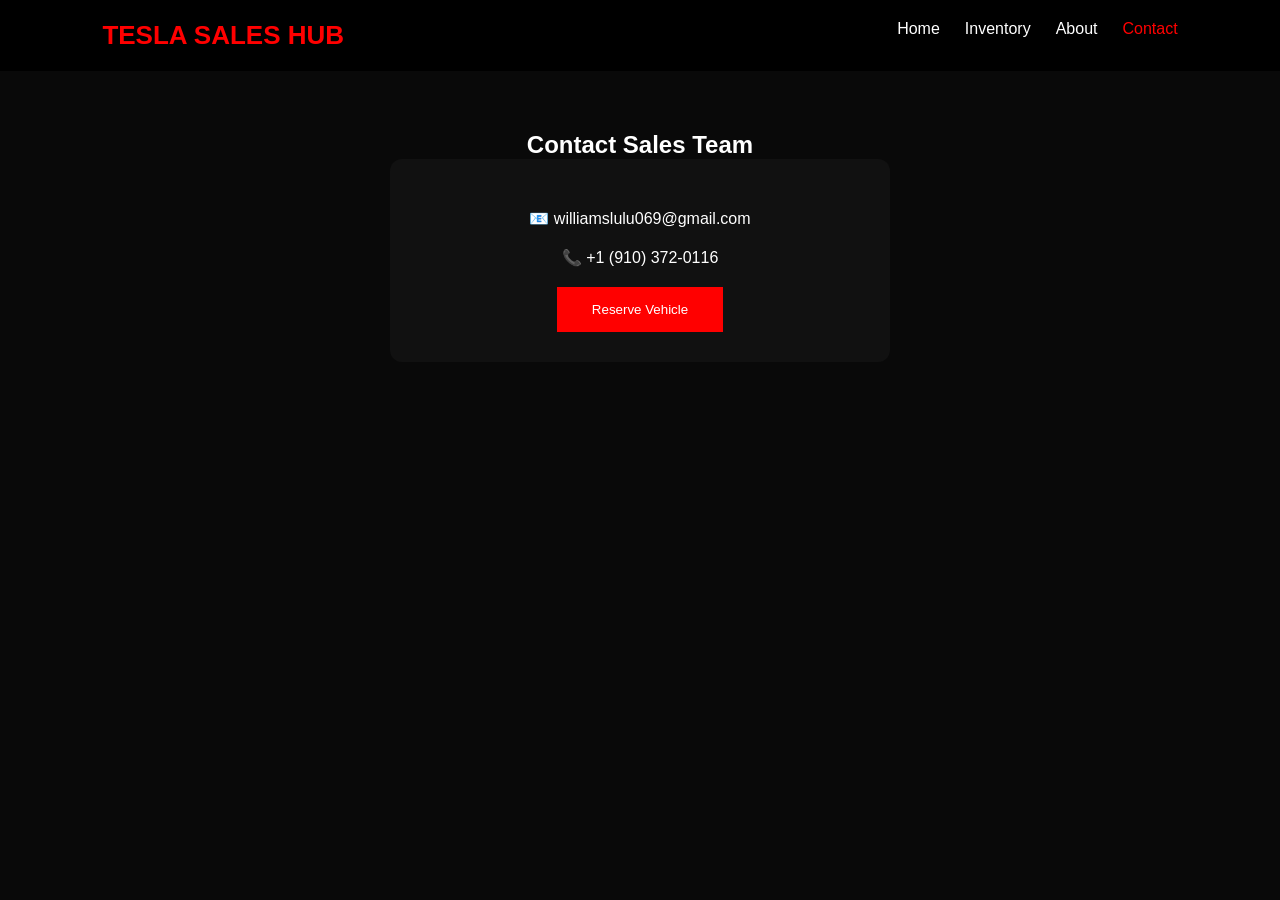
==== contact.html @ e101cfa1 "my first upload" ====
<!DOCTYPE html>
<html>

<head>
<title>Contact</title>
<link rel="stylesheet" href="style.css">
</head>

<body>

<nav>

<div class="logo">
TESLA SALES HUB
</div>

<ul>
<li><a href="index.html">Home</a></li>
<li><a href="inventory.html">Inventory</a></li>
<li><a href="about.html">About</a></li>
<li><a class="active" href="contact.html">Contact</a></li>
</ul>

</nav>

<section class="page">

<h1>

Contact Sales Team

</h1>

<div class="contact-card">

<p>

📧

<a href="mailto:williamslulu069@gmail.com">

williamslulu069@gmail.com

</a>

</p>

<p>

📞

<a href="tel:+1 (910) 372-0116">

+1 (910) 372-0116

</a>

</p>

<button>

Reserve Vehicle

</button>

</div>

</section>

</body>

</html>
---- style.css ----
*{
margin:0;
padding:0;
box-sizing:border-box;
font-family:Arial;
}

body{
background:#090909;
color:white;
}

nav{
display:flex;
justify-content:space-between;
padding:20px 8%;
background:black;
}

.logo{
color:red;
font-size:26px;
font-weight:bold;

}

nav ul{
display:flex;
gap:25px;
list-style:none;
}

a{
color:white;
text-decoration:none;
}

.active{
color:red;
}

.hero{

height:90vh;

display:flex;

flex-direction:column;

justify-content:center;

align-items:center;

text-align:center;

padding:40px;

}

.hero h1{
font-size:72px;
}

.hero p{
margin:20px;
}

button{

padding:15px 35px;

background:red;

color:white;

border:none;

cursor:pointer;

}

.page{

padding:60px;

text-align:center;

}

#search{

padding:15px;

width:350px;

margin:40px;

color:white;

}

.inventory{

display:grid;

grid-template-columns:
repeat(
auto-fit,
minmax(
320px,
1fr
));

gap:20px;


}

.card{

background:#111;

padding:20px;

border-radius:12px;

}

.card h2{
margin-bottom:20px;
}

.features{

display:flex;

gap:20px;

justify-content:center;

margin-top:40px;

flex-wrap:wrap;

}

.features div,
.contact-card{

background:#111;

padding:30px;

border-radius:12px;

}

.contact-card{

width:500px;

max-width:90%;

margin:auto;

}

.contact-card p{

margin:20px;

}
#details{

max-width:700px;

margin:auto;

}

#details .card{

padding:50px;

text-align:center;

}

#details p{

margin:20px;

font-size:20px;

}
.card img{

width:100%;

height:240px;

object-fit:cover;

}

.details-card{

max-width:700px;

margin:auto;

padding:40px;

background:#111;

border-radius:20px;

}

.hero-car{

width:100%;

height:420px;

object-fit:cover;

border-radius:20px;

}

.details-card h1{

margin-top:20px;

}

.details-card p{

margin:15px 0;

}

form{

display:flex;

flex-direction:column;

gap:15px;

margin-top:30px;

}

form input{

padding:15px;

border:none;

}

form button{

padding:18px;

background:red;

color:white;

border:none;

cursor:pointer;

}
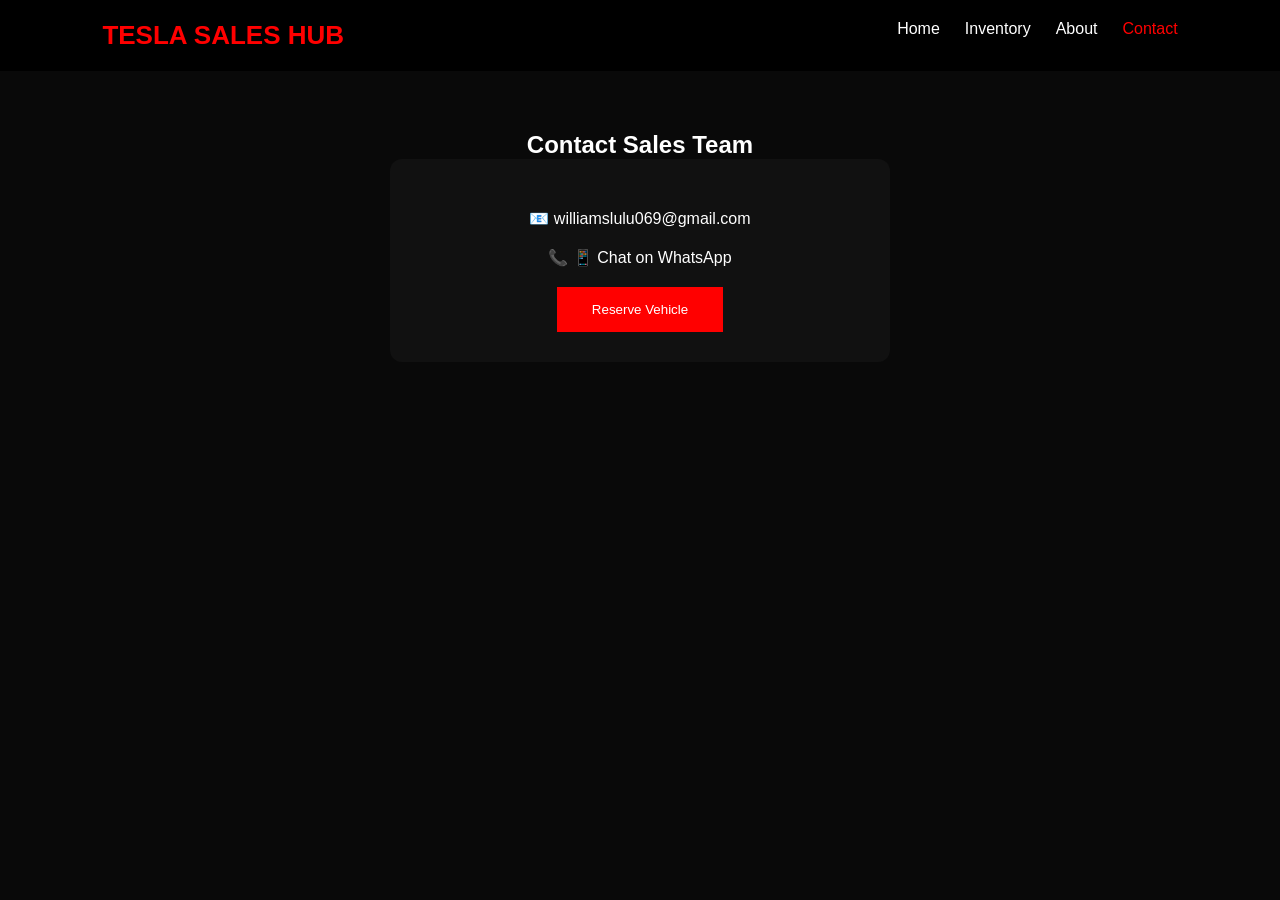
==== commit 8a6114ab: "update contact.html" ====
--- a/contact.html
+++ b/contact.html
@@ -49,9 +49,12 @@
 
 📞
 
-<a href="tel:+1 (910) 372-0116">
 
-+1 (910) 372-0116
+<a
+href="https://wa.me/+1 (910) 372-0116?text=Hello%20Tesla%20Sales%20Hub,%20I%20am%20interested%20in%20one%20of%20your%20vehicles."
+target="_blank">
+
+📱 Chat on WhatsApp
 
 </a>
 
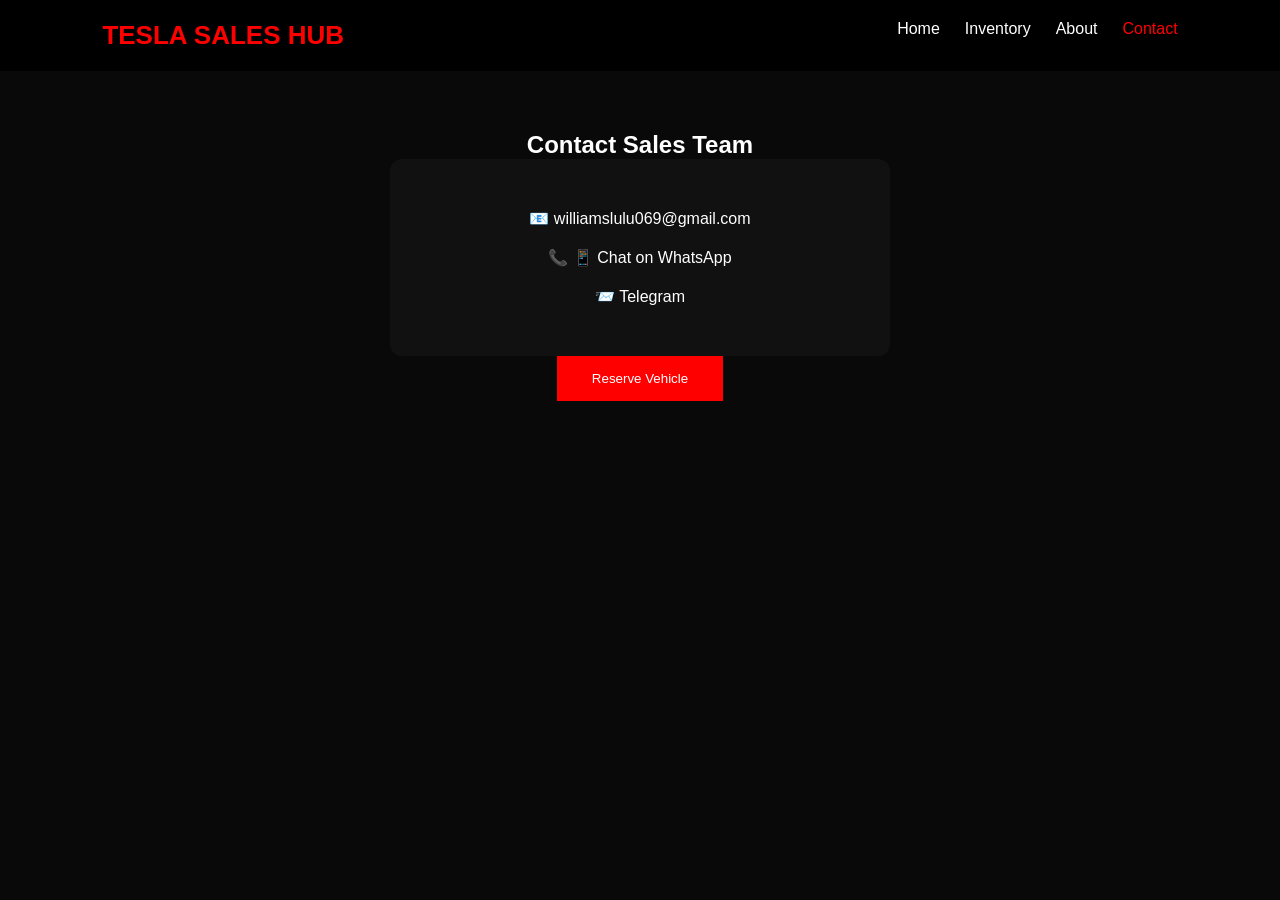
==== commit b85d9b8b: "update contact.html" ====
--- a/contact.html
+++ b/contact.html
@@ -60,6 +60,23 @@
 
 </p>
 
+<p>
+
+📨
+
+<a
+href="https://t.me/Teslahub03"
+target="_blank">
+
+Telegram
+
+</a>
+
+</p>
+
+</div>
+
+
 <button>
 
 Reserve Vehicle
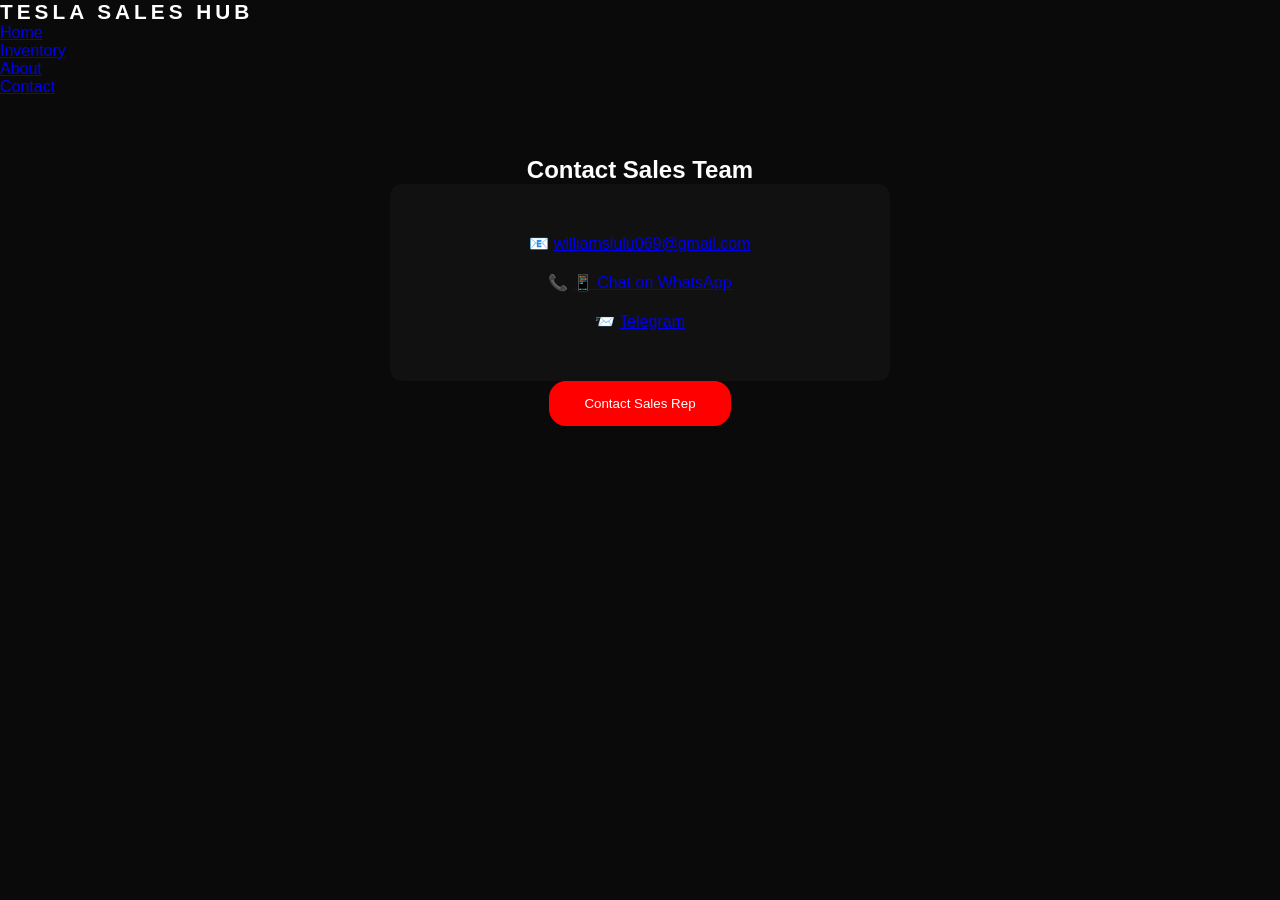
==== commit 9b7f606b: "update" ====
--- a/contact.html
+++ b/contact.html
@@ -79,7 +79,7 @@
 
 <button>
 
-Reserve Vehicle
+Contact Sales Rep
 
 </button>
 
--- a/style.css
+++ b/style.css
@@ -1,81 +1,250 @@
-*{
-margin:0;
-padding:0;
-box-sizing:border-box;
-font-family:Arial;
-}
-
-body{
-background:#090909;
+/* --- Reset & Variables --- */
+:root {
+    --bg-color: #0a0a0a;
+    --text-primary: #ffffff;
+    --text-secondary: #a0a0a0;
+    --accent-red: #e82127; /* True Tesla red */
+    --accent-red-hover: #b81419;
+    --nav-bg: rgba(10, 10, 10, 0.75);
+    --font-main: 'Inter', sans-serif;
+    --transition-smooth: all 0.4s cubic-bezier(0.16, 1, 0.3, 1);
+}
+
+* {
+    margin: 0;
+    padding: 0;
+    box-sizing: border-box;
+}
+
+html {
+    scroll-behavior: smooth;
+}
+
+body {
+    font-family: var(--font-main);
+    background-color: var(--bg-color);
+    color: var(--text-primary);
+    overflow-x: hidden;
+    -webkit-font-smoothing: antialiased;
+}
+
+/* --- Header & Navigation --- */
+.navbar {
+    position: fixed;
+    top: 0;
+    left: 0;
+    width: 100%;
+    display: flex;
+    justify-content: space-between;
+    align-items: center;
+    padding: 25px 8%;
+    z-index: 1000;
+    backdrop-filter: blur(20px);
+    -webkit-backdrop-filter: blur(20px);
+    background: var(--nav-bg);
+    border-bottom: 1px solid rgba(255, 255, 255, 0.03);
+}
+
+.logo {
+    font-weight: 800;
+    font-size: 1.3rem;
+    letter-spacing: 4px;
+    color: var(--text-primary);
+}
+
+.logo span {
+    color: var(--accent-red);
+    font-weight: 400;
+}
+
+.nav-links {
+    display: flex;
+    gap: 40px;
+}
+
+.nav-links a {
+    color: var(--text-secondary);
+    text-decoration: none;
+    font-size: 0.95rem;
+    font-weight: 400;
+    letter-spacing: 1px;
+    transition: var(--transition-smooth);
+    position: relative;
+    padding: 5px 0;
+}
+
+.nav-links a:hover, 
+.nav-links a.active {
+    color: var(--text-primary);
+}
+
+/* Sleek underline indicator on hover */
+.nav-links a::after {
+    content: '';
+    position: absolute;
+    bottom: 0;
+    left: 0;
+    width: 0;
+    height: 1.5px;
+    background-color: var(--accent-red);
+    transition: var(--transition-smooth);
+}
+
+.nav-links a:hover::after,
+.nav-links a.active::after {
+    width: 100%;
+}
+
+/* --- Hero Section --- */
+.hero {
+    position: relative;
+    height: 100vh;
+    width: 100vw;
+    display: flex;
+    justify-content: center;
+    align-items: center;
+    text-align: center;
+    padding: 0 20px;
+}
+
+/* High-end vignette backdrop effect */
+.bg-gradient {
+    position: absolute;
+    top: 0;
+    left: 0;
+    width: 100%;
+    height: 100%;
+    background: radial-gradient(circle, rgba(20,20,20,0) 40%, rgba(5,5,5,1) 90%);
+    z-index: 1;
+}
+
+.hero-content {
+    position: relative;
+    z-index: 2;
+    max-width: 800px;
+    /* Subtle introductory animation */
+    animation: fadeInUp 1.2s cubic-bezier(0.16, 1, 0.3, 1) forwards;
+}
+
+.hero-title {
+    font-size: clamp(3rem, 7vw, 5.5rem);
+    font-weight: 800;
+    letter-spacing: -1px;
+    line-height: 1.1;
+    margin-bottom: 20px;
+}
+
+.hero-subtitle {
+    font-size: clamp(1rem, 2.5vw, 1.25rem);
+    color: var(--text-secondary);
+    font-weight: 300;
+    letter-spacing: 0.5px;
+    margin-bottom: 40px;
+}
+
+/* --- Premium CTA Button --- */
+.btn-primary {
+    display: inline-flex;
+    align-items: center;
+    gap: 10px;
+    background-color: var(--accent-red);
+    color: var(--text-primary);
+    text-decoration: none;
+    padding: 16px 40px;
+    font-size: 1rem;
+    font-weight: 600;
+    border-radius: 50px; /* Modern rounded capsule style */
+    transition: var(--transition-smooth);
+    box-shadow: 0 10px 30px rgba(232, 33, 39, 0.2);
+}
+
+.btn-primary svg {
+    transition: var(--transition-smooth);
+}
+
+.btn-primary:hover {
+    background-color: var(--accent-red-hover);
+    transform: translateY(-3px);
+    box-shadow: 0 15px 35px rgba(232, 33, 39, 0.35);
+}
+
+.btn-primary:hover svg {
+    transform: translateX(5px);
+}
+
+/* --- Mobile Menu & Responsiveness --- */
+.menu-toggle {
+    display: none;
+    flex-direction: column;
+    gap: 6px;
+    background: none;
+    border: none;
+    cursor: pointer;
+}
+
+.menu-toggle span {
+    width: 25px;
+    height: 2px;
+    background-color: var(--text-primary);
+    transition: var(--transition-smooth);
+}
+
+@media (max-width: 768px) {
+    .menu-toggle {
+        display: flex;
+    }
+
+    .nav-links {
+        position: fixed;
+        top: 0;
+        right: -100%;
+        height: 100vh;
+        width: 75%;
+        background: rgba(10, 10, 10, 0.98);
+        backdrop-filter: blur(25px);
+        flex-direction: column;
+        justify-content: center;
+        align-items: center;
+        gap: 35px;
+        transition: var(--transition-smooth);
+    }
+
+    .nav-links.active {
+        right: 0;
+    }
+    
+    .navbar {
+        padding: 20px 5%;
+    }
+}
+
+/* --- Animations --- */
+@keyframes fadeInUp {
+    from {
+        opacity: 0;
+        transform: translateY(40px);
+    }
+    to {
+        opacity: 1;
+        transform: translateY(0);
+    }
+}
+
+
+    
+
+button{
+
+padding:15px 35px;
+
+background:red;
+
 color:white;
-}
-
-nav{
-display:flex;
-justify-content:space-between;
-padding:20px 8%;
-background:black;
-}
-
-.logo{
-color:red;
-font-size:26px;
-font-weight:bold;
-
-}
-
-nav ul{
-display:flex;
-gap:25px;
-list-style:none;
-}
-
-a{
-color:white;
-text-decoration:none;
-}
-
-.active{
-color:red;
-}
-
-.hero{
-
-height:90vh;
-
-display:flex;
-
-flex-direction:column;
-
-justify-content:center;
-
-align-items:center;
-
-text-align:center;
-
-padding:40px;
-
-}
-
-.hero h1{
-font-size:72px;
-}
-
-.hero p{
-margin:20px;
-}
-
-button{
-
-padding:15px 35px;
-
-background:red;
-
-color:white;
 
 border:none;
 
 cursor:pointer;
+border-radius: 17px;
 
 }
 
@@ -245,7 +414,7 @@
 
 display:flex;
 
-flex-direction:column;
+flex-direction:row;
 
 gap:15px;
 
